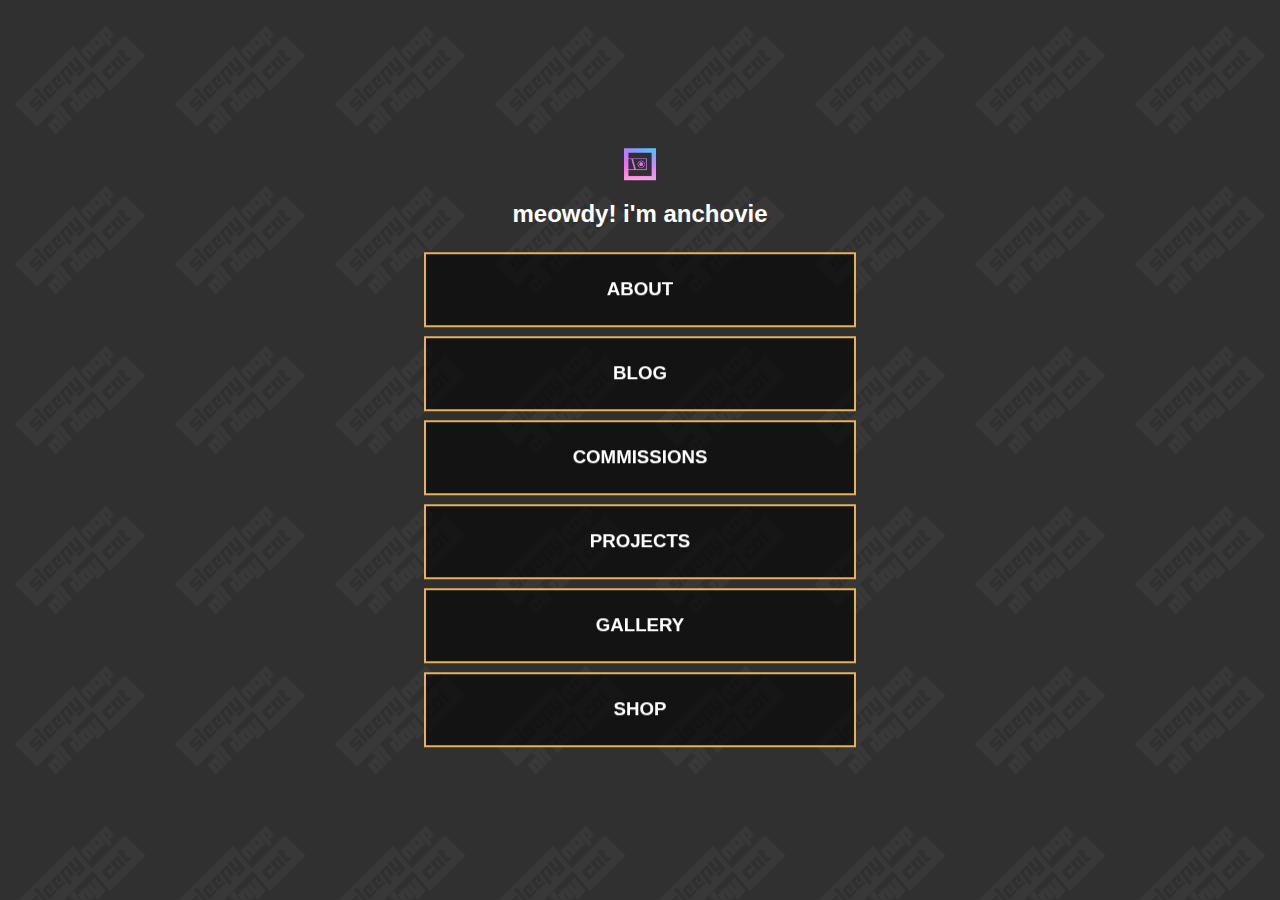
==== index.html @ 4eb7b766 "standalone site v1.0" ====
<!DOCTYPE html>
<html>
    <head lang="en">
        <meta charset="utf-8">
        <meta name="viewport" content="width=device-width, initial-scale=1">
        <link rel="stylesheet" href="main.css">
        <link rel="stylesheet" href="index.css">
        <link rel="apple-touch-icon" sizes="180x180" href="/apple-touch-icon.png">
        <link rel="icon" type="image/png" sizes="32x32" href="/favicon-32x32.png">
        <link rel="icon" type="image/png" sizes="16x16" href="/favicon-16x16.png">
        <link rel="manifest" href="/site.webmanifest">
        <title>anchovie</title>
    </head>
    <body style="background-image: url(images/icons/sleepy.png); background-size: auto; background-repeat: repeat;">
        <div id="navbox">
            <div style="display: flex; justify-content: center;">
                <img src="images/icons/fishy_square.png" style="width: 2em;">
            </div>
            <h2 style="text-align: center;">meowdy! i'm anchovie</h2>
            <a class="noLine" href="about.html">
                <button class="hvr-sweep-to-right">ABOUT</button>
            </a>
            <a class="noLine" target="_blank" href="https://www.tumblr.com/anchoviedraws">
                <button class="hvr-sweep-to-right">BLOG</button>
            </a>
            <a class="noLine" href="commissions.html">
                <button class="hvr-sweep-to-right">COMMISSIONS</button>
            </a>
            <a class="noLine" href="projects.html">
                <button class="hvr-sweep-to-right">PROJECTS</button>
            </a>
            <a class="noLine" target="_blank" href="https://www.weasyl.com/~anchoviedraws">
                <button class="hvr-sweep-to-right">GALLERY</button>
            </a>
            <a class="noLine" target="_blank" href="https://www.redbubble.com/people/anchoviedraws/">
                <button class="hvr-sweep-to-right">SHOP</button>
            </a>
        </div>
    </body>
</html>
---- main.css ----
html {
    width: 100%;
    margin: auto;
}

body {
    width: 95%;
    margin: auto;
}

button {
    width: 90%;
    height: 4em;
    background: rgba(0, 0, 0, 0.6);
    border: 2px solid #E9B05C;
    margin-bottom: 0.25em;
    margin-top: 0.25em;
    font-family: sans-serif;
    font-size: 14pt;
    font-weight: 600;
    color: #FFFFFF;
    cursor: pointer;
}

/* collapsible button section headers */
.collapsible {
    cursor: pointer;
    padding: 18px;
    width: 100%;
    border: none;
    text-align: left;
    outline: none;
    color: #FFFFFF;
    font-family: sans-serif;
    font-size: 18pt;
    opacity: 1.0;
    margin-bottom: 0em;
    margin-top: 0em;
    
}

.active, .collapsible:hover {
    background: rgba(0, 0, 0, 0.9);
}

 .collapsible:after {
     content: '\02795'; /* Unicode character for "plus" sign (+) */
    font-size: 14px;
     color: #FFFFFF;
    float: right;
    margin-left: 5px;
}

.active:after {
    content: "\2796"; /* Unicode character for "minus" sign (-) */
}

/* div label for content within .collapsible */
.content {
    display: none;
    overflow: hidden;
}

/* custom divs */
.responsiveContainer {
    margin: auto;
    max-width: 60em;
}

#spacer {
    height: 2em;
}

#header {
    margin: auto;
    width: 100%;
    text-align: left;
    opacity: 0.8;
    padding-top: 0.5em;
    padding-bottom: 0.5em;
}

#glitchbg {
    margin: auto;
    width: 100%;
    text-align: left;
    background-image: url(images/glitch_bg.png);
    padding-bottom: 1em;
    padding-top: 0.5em;
}

#footer {
    display: block;
    text-align: center;
    margin-left: 20%;
    margin-right: 20%;
}

/* typography */
h1 {
    color: #FFFFFF;
    font-family: sans-serif;
    font-size: 36pt;
    margin-top: 0.5em;
    padding: 0;
}

h2 {
    color: #FFFFFF;
    font-family: sans-serif;
    font-size: 18pt;
    opacity: 1.0;
}

p {
    color: #FFFFFF;
    font-family: monospace;
    font-size: 14pt;
    opacity: 1;
    padding-left: 0.5em;
    padding-right: 0.5em;
}

/* link styling */
a {
    color: #E9B05C;
}

a:hover {
    border-bottom: 1px solid;
}

a:visited {
    color: #E9B05C;
}

.noLine, .noLine:hover, .noLine:visited {
    border: none;
}

/* table styling */
table {
    width: 45em;
    margin-left: auto;
    margin-right: auto;
    border-collapse: collapse;
}

tr {
    border-bottom: 2px solid rgb(233, 176, 92);
}

th {
    padding-left: 1em;
    padding-right: 1em;
    vertical-align: middle;
}

td {
    background-color: rgb(67, 67, 74);
    height: auto;
    border-bottom: 2px;
    border-bottom-color: rgb(233, 176, 92);
}

#titlebar {
    height: 3em;
    font-family: sans-serif;
    color: rgb(233, 176, 92);
    text-align: left;
    background-color: rgb(30, 30, 35);
}

/* miscellanious styling */
.hidden {
    display: none;
}

.img_container {
    padding: 0.5em;
}

/* responsive layout <768px wide */
@media screen and (max-width: 768px) {
    .column {
        width: 100%;
  }
    .floatContainer {
        width: 100%;
    }
    #navbox {
        width: 85%;
    }
    table {
        width: 95%;
    }
    .responsiveContainer {
        width: 100%;
    }
}

/* Sweep To Right buttons */
.hvr-sweep-to-right {
  display: inline-block;
  vertical-align: middle;
  -webkit-transform: perspective(1px) translateZ(0);
  transform: perspective(1px) translateZ(0);
  box-shadow: 0 0 1px rgba(0, 0, 0, 0);
  position: relative;
  -webkit-transition-property: color;
  transition-property: color;
  -webkit-transition-duration: 0.2s;
  transition-duration: 0.2s;
}
.hvr-sweep-to-right:before {
  content: "";
  position: absolute;
  z-index: -1;
  top: 0;
  left: 0;
  right: 0;
  bottom: 0;
  background: #E9B05C;
  -webkit-transform: scaleX(0);
  transform: scaleX(0);
  -webkit-transform-origin: 0 50%;
  transform-origin: 0 50%;
  -webkit-transition-property: transform;
  transition-property: transform;
  -webkit-transition-duration: 0.2s;
  transition-duration: 0.2s;
  -webkit-transition-timing-function: ease-out;
  transition-timing-function: ease-out;
}
.hvr-sweep-to-right:hover, .hvr-sweep-to-right:focus, .hvr-sweep-to-right:active {
  color: #FFFFFF;
}
.hvr-sweep-to-right:hover:before, .hvr-sweep-to-right:focus:before, .hvr-sweep-to-right:active:before {
  -webkit-transform: scaleX(1);
  transform: scaleX(1);
}
---- index.css ----
#navbox {
    margin: auto;
    max-width: 30em;
    position: absolute;
    top: 50%;
    left: 50%;
    transform: translate(-50%, -50%);
    text-align: center;
    padding: 1em;
}
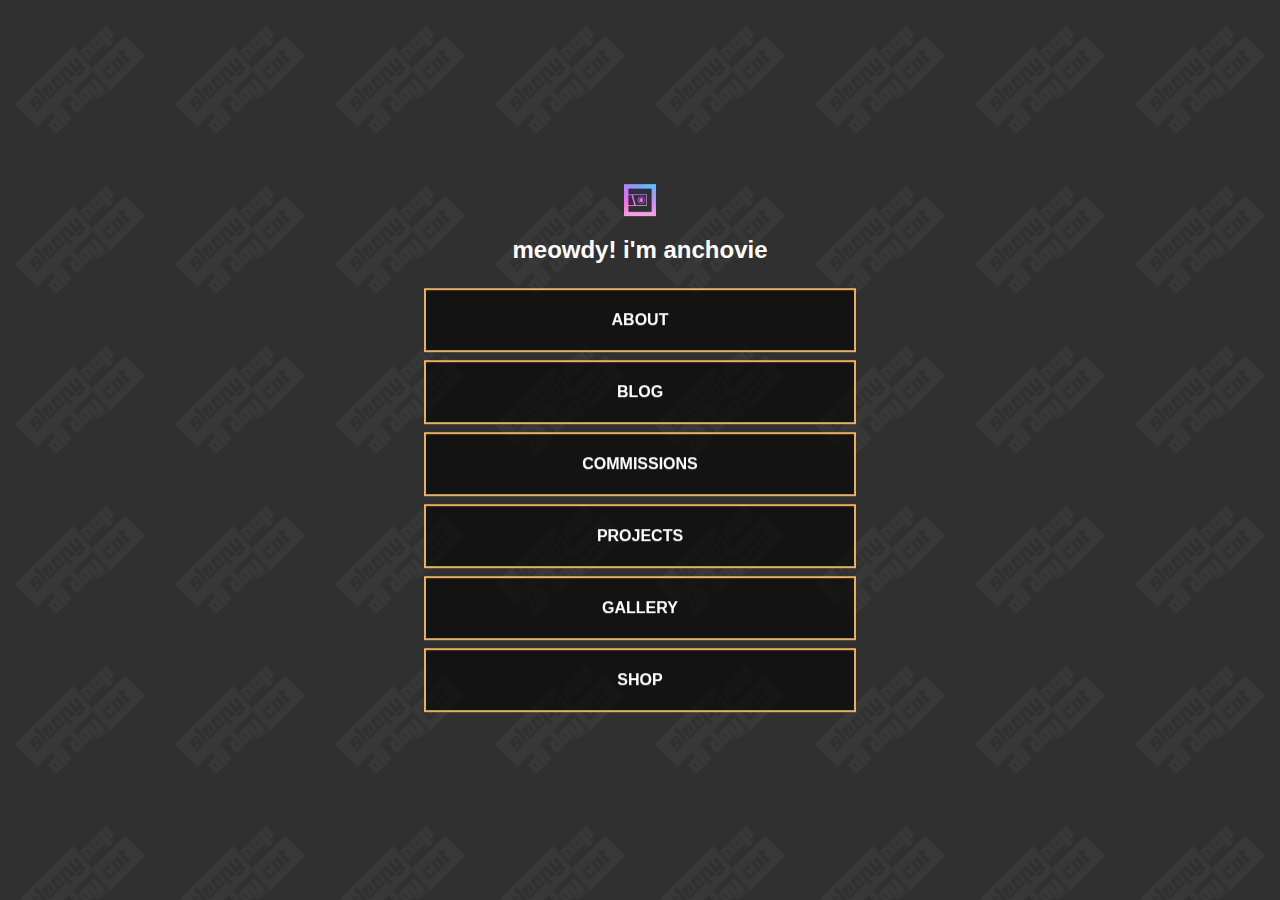
==== commit 30f9104d: "added breadcrumb nav" ====
--- a/index.html
+++ b/index.html
@@ -9,7 +9,7 @@
         <link rel="icon" type="image/png" sizes="32x32" href="/favicon-32x32.png">
         <link rel="icon" type="image/png" sizes="16x16" href="/favicon-16x16.png">
         <link rel="manifest" href="/site.webmanifest">
-        <title>anchovie</title>
+        <title>anchovie.art</title>
     </head>
     <body style="background-image: url(images/icons/sleepy.png); background-size: auto; background-repeat: repeat;">
         <div id="navbox">
--- a/main.css
+++ b/main.css
@@ -4,7 +4,7 @@
 }
 
 body {
-    width: 95%;
+    width: 100%;
     margin: auto;
 }
 
@@ -16,7 +16,7 @@
     margin-bottom: 0.25em;
     margin-top: 0.25em;
     font-family: sans-serif;
-    font-size: 14pt;
+    font-size: 12pt;
     font-weight: 600;
     color: #FFFFFF;
     cursor: pointer;
@@ -34,8 +34,8 @@
     font-family: sans-serif;
     font-size: 18pt;
     opacity: 1.0;
-    margin-bottom: 0em;
-    margin-top: 0em;
+    margin-bottom: 0;
+    margin-top: 0;
     
 }
 
@@ -72,10 +72,9 @@
 }
 
 #header {
-    margin: auto;
-    width: 100%;
-    text-align: left;
-    opacity: 0.8;
+    margin-left: 2em;
+    max-width: 100%;
+    text-align: left;
     padding-top: 0.5em;
     padding-bottom: 0.5em;
 }
@@ -101,22 +100,18 @@
     color: #FFFFFF;
     font-family: sans-serif;
     font-size: 36pt;
-    margin-top: 0.5em;
-    padding: 0;
 }
 
 h2 {
     color: #FFFFFF;
     font-family: sans-serif;
     font-size: 18pt;
-    opacity: 1.0;
 }
 
 p {
     color: #FFFFFF;
     font-family: monospace;
     font-size: 14pt;
-    opacity: 1;
     padding-left: 0.5em;
     padding-right: 0.5em;
 }
@@ -136,11 +131,11 @@
 
 .noLine, .noLine:hover, .noLine:visited {
     border: none;
+    text-decoration: none;
 }
 
 /* table styling */
 table {
-    width: 45em;
     margin-left: auto;
     margin-right: auto;
     border-collapse: collapse;
@@ -171,6 +166,33 @@
     background-color: rgb(30, 30, 35);
 }
 
+/* breadcrumb nav */
+
+.nav {
+    background-color: rgb(30, 30, 35);
+    font-family: sans-serif;
+    font-size: 14pt;
+    font-weight: 600;
+    color: #FFFFFF;
+    padding-top: 0.25em;
+    padding-bottom: 0.25em;
+    margin: 0;
+}
+
+ul.breadcrumb {
+    list-style: none;
+}
+
+/* Display list items side by side */
+ul.breadcrumb li {
+    display: inline;
+    padding-right: 0.25em;
+}
+
+ul.breadcrumb li a:hover {
+  text-decoration: underline;
+} 
+
 /* miscellanious styling */
 .hidden {
     display: none;
@@ -192,7 +214,7 @@
         width: 85%;
     }
     table {
-        width: 95%;
+        width: 100%;
     }
     .responsiveContainer {
         width: 100%;
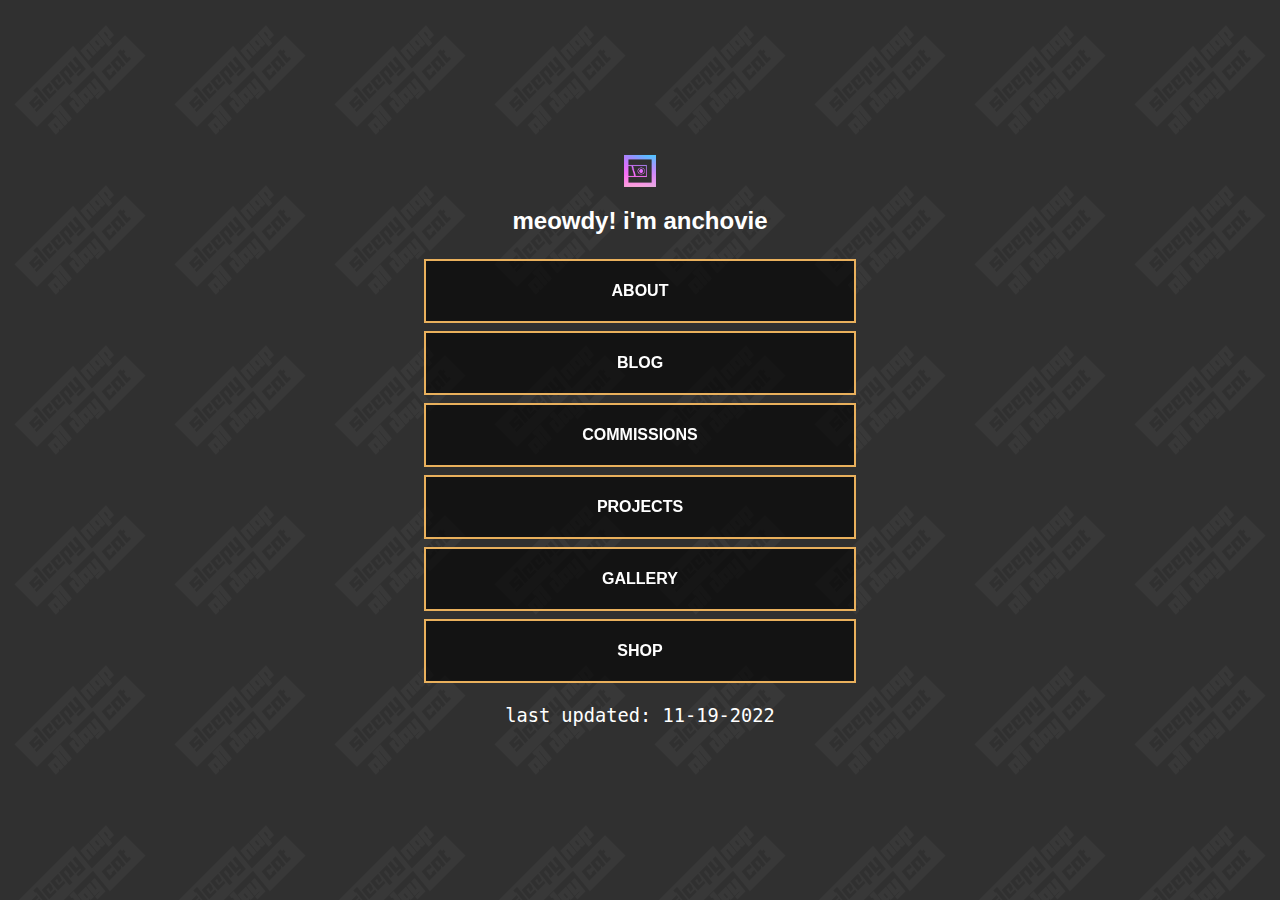
==== commit ff8328f6: "added last updated to index" ====
--- a/index.html
+++ b/index.html
@@ -35,6 +35,7 @@
             <a class="noLine" target="_blank" href="https://www.redbubble.com/people/anchoviedraws/">
                 <button class="hvr-sweep-to-right">SHOP</button>
             </a>
+            <p>last updated: 11-19-2022</p>
         </div>
     </body>
 </html>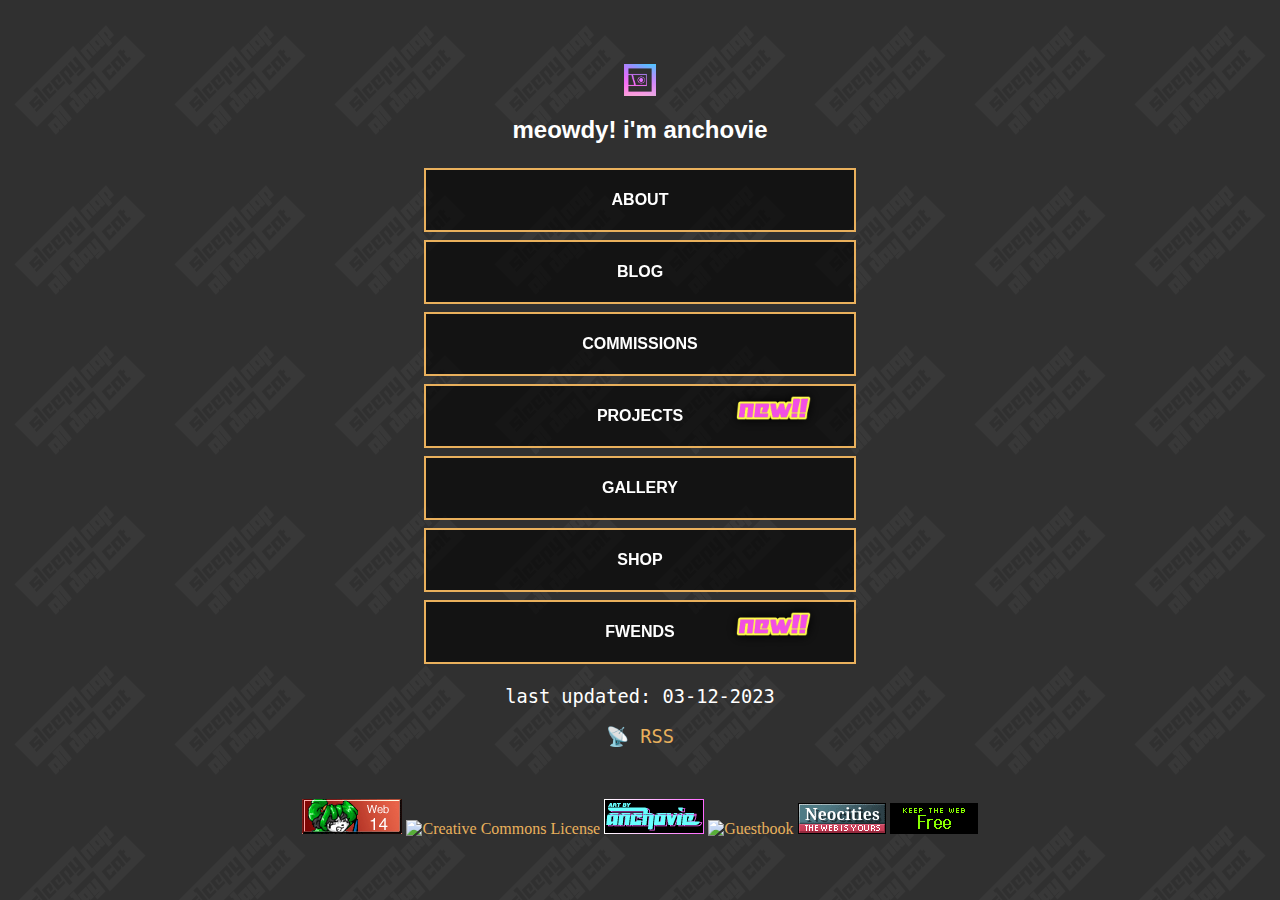
==== commit 52fffc20: "updating to match neocities build" ====
--- a/index.html
+++ b/index.html
@@ -2,7 +2,7 @@
 <html>
     <head lang="en">
         <meta charset="utf-8">
-        <meta name="viewport" content="width=device-width, initial-scale=1">
+        <meta name="viewport" content="width=device-width, initial-scale=1.0">
         <link rel="stylesheet" href="main.css">
         <link rel="stylesheet" href="index.css">
         <link rel="apple-touch-icon" sizes="180x180" href="/apple-touch-icon.png">
@@ -12,30 +12,49 @@
         <title>anchovie.art</title>
     </head>
     <body style="background-image: url(images/icons/sleepy.png); background-size: auto; background-repeat: repeat;">
-        <div id="navbox">
+        <div class="responsiveContainer">
+            <div id="spacer"></div>
+            <div id="spacer"></div>
+            <!--logo box-->
             <div style="display: flex; justify-content: center;">
                 <img src="images/icons/fishy_square.png" style="width: 2em;">
             </div>
-            <h2 style="text-align: center;">meowdy! i'm anchovie</h2>
-            <a class="noLine" href="about.html">
-                <button class="hvr-sweep-to-right">ABOUT</button>
-            </a>
-            <a class="noLine" target="_blank" href="https://www.tumblr.com/anchoviedraws">
-                <button class="hvr-sweep-to-right">BLOG</button>
-            </a>
-            <a class="noLine" href="commissions.html">
-                <button class="hvr-sweep-to-right">COMMISSIONS</button>
-            </a>
-            <a class="noLine" href="projects.html">
-                <button class="hvr-sweep-to-right">PROJECTS</button>
-            </a>
-            <a class="noLine" target="_blank" href="https://www.weasyl.com/~anchoviedraws">
-                <button class="hvr-sweep-to-right">GALLERY</button>
-            </a>
-            <a class="noLine" target="_blank" href="https://www.redbubble.com/people/anchoviedraws/">
-                <button class="hvr-sweep-to-right">SHOP</button>
-            </a>
-            <p>last updated: 11-19-2022</p>
+            <!--navbox & quick links-->
+            <div id="navbox">
+                <h2>meowdy! i'm anchovie</h2>
+                <a class="noLine" href="about.html">
+                    <button class="hvr-sweep-to-right">ABOUT</button>
+                </a>
+                <a class="noLine" target="_blank" href="https://www.tumblr.com/anchoviedraws">
+                    <button class="hvr-sweep-to-right">BLOG</button>
+                </a>
+                <a class="noLine" href="commissions.html">
+                    <button class="hvr-sweep-to-right">COMMISSIONS</button>
+                </a>
+                <a class="noLine" href="projects.html">
+                    <button class="hvr-sweep-to-right"><div id="new"><img src="images/icons/new.png"></div>PROJECTS</button>
+                </a>
+                <a class="noLine" target="_blank" href="https://www.weasyl.com/~anchoviedraws">
+                    <button class="hvr-sweep-to-right">GALLERY</button>
+                </a>
+                <a class="noLine" target="_blank" href="https://www.redbubble.com/people/anchoviedraws/">
+                    <button class="hvr-sweep-to-right">SHOP</button>
+                </a>
+                <a class="noLine" href="fwends.html">
+                    <button class="hvr-sweep-to-right"><div id="new"><img src="images/icons/new.png"></div>FWENDS</button>
+                </a>
+                <p>last updated: 03-12-2023</p>
+                <p><a class="noLine" target="_blank" href="rss.xml">&#x1F4E1; RSS</a></p>
+            </div>
+            <div id="spacer"></div>
+            <div id="footer">
+                <a class="noLine" target="_blank" href="http://www.mabsland.com/Adoption.html"><img src="images/badges/Censor_14c.gif"></a>
+                <a class="noLine" rel="license" href="http://creativecommons.org/licenses/by-sa/4.0/"><img alt="Creative Commons License" style="border-width:0" src="https://i.creativecommons.org/l/by-sa/4.0/88x31.png" /></a>
+                <img src="images/badges/signature.png">
+                <a class="noLine" href="http://users3.smartgb.com/g/g.php?a=s&i=g36-34199-d1"><img alt="Guestbook" border="0" src="http://extras3.smartgb.com/b/gb_80x40.gif" width="88" height="31"></a>
+                <a class="noLine" target="_blank" href="https://neocities.org"><img src="images/badges/neocities.gif"></a>
+                <a class="noLine" href="https://yesterweb.org/no-to-web3/"><img alt="say no to web3" src="images/badges/roly-saynotoweb3.gif"></a>
+            </div>
         </div>
     </body>
 </html>--- a/main.css
+++ b/main.css
@@ -44,9 +44,9 @@
 }
 
  .collapsible:after {
-     content: '\02795'; /* Unicode character for "plus" sign (+) */
+    content: '\02795'; /* Unicode character for "plus" sign (+) */
     font-size: 14px;
-     color: #FFFFFF;
+    color: #FFFFFF;
     float: right;
     margin-left: 5px;
 }
@@ -91,8 +91,31 @@
 #footer {
     display: block;
     text-align: center;
-    margin-left: 20%;
-    margin-right: 20%;
+}
+
+#new {
+    position: absolute;
+    top: 5%;
+    right: 10%;
+    filter: drop-shadow(0 0 6px #000000);
+    animation: bounce 0.5s;
+    animation-direction: alternate;
+    animation-timing-function: cubic-bezier(.5, 0.05, 1, .5);
+    animation-iteration-count: infinite;
+}
+
+/* arrow_marker bounce effect (stolen) */
+@keyframes bounce {
+    from {
+        transform: translate3d(30%, 0, 0);
+    }
+    to {
+        transform: translate3d(30%, 10px, 0);
+    }
+}
+
+#new img {
+    width: 75px;
 }
 
 /* typography */
@@ -142,7 +165,7 @@
 }
 
 tr {
-    border-bottom: 2px solid rgb(233, 176, 92);
+    border-bottom: 2px solid #E9B05C;
 }
 
 th {
@@ -152,24 +175,24 @@
 }
 
 td {
-    background-color: rgb(67, 67, 74);
+    background-color: #43434A;
     height: auto;
     border-bottom: 2px;
-    border-bottom-color: rgb(233, 176, 92);
+    border-bottom-color: #E9B05C;
 }
 
 #titlebar {
     height: 3em;
     font-family: sans-serif;
-    color: rgb(233, 176, 92);
-    text-align: left;
-    background-color: rgb(30, 30, 35);
+    color: #E9B05C;
+    text-align: left;
+    background-color: #1E1E23;
 }
 
 /* breadcrumb nav */
 
 .nav {
-    background-color: rgb(30, 30, 35);
+    background-color: #1E1E23;
     font-family: sans-serif;
     font-size: 14pt;
     font-weight: 600;
@@ -210,14 +233,14 @@
     .floatContainer {
         width: 100%;
     }
-    #navbox {
-        width: 85%;
-    }
     table {
         width: 100%;
     }
     .responsiveContainer {
         width: 100%;
+    }
+    .responsiveContainer #navbox {
+        max-width: 85%;
     }
 }
 
--- a/index.css
+++ b/index.css
@@ -1,10 +1,7 @@
 #navbox {
-    margin: auto;
-    max-width: 30em;
-    position: absolute;
-    top: 50%;
-    left: 50%;
-    transform: translate(-50%, -50%);
+    align-content: center;
     text-align: center;
-    padding: 1em;
+    max-width: 50%;
+    margin-left: auto;
+    margin-right: auto;
 }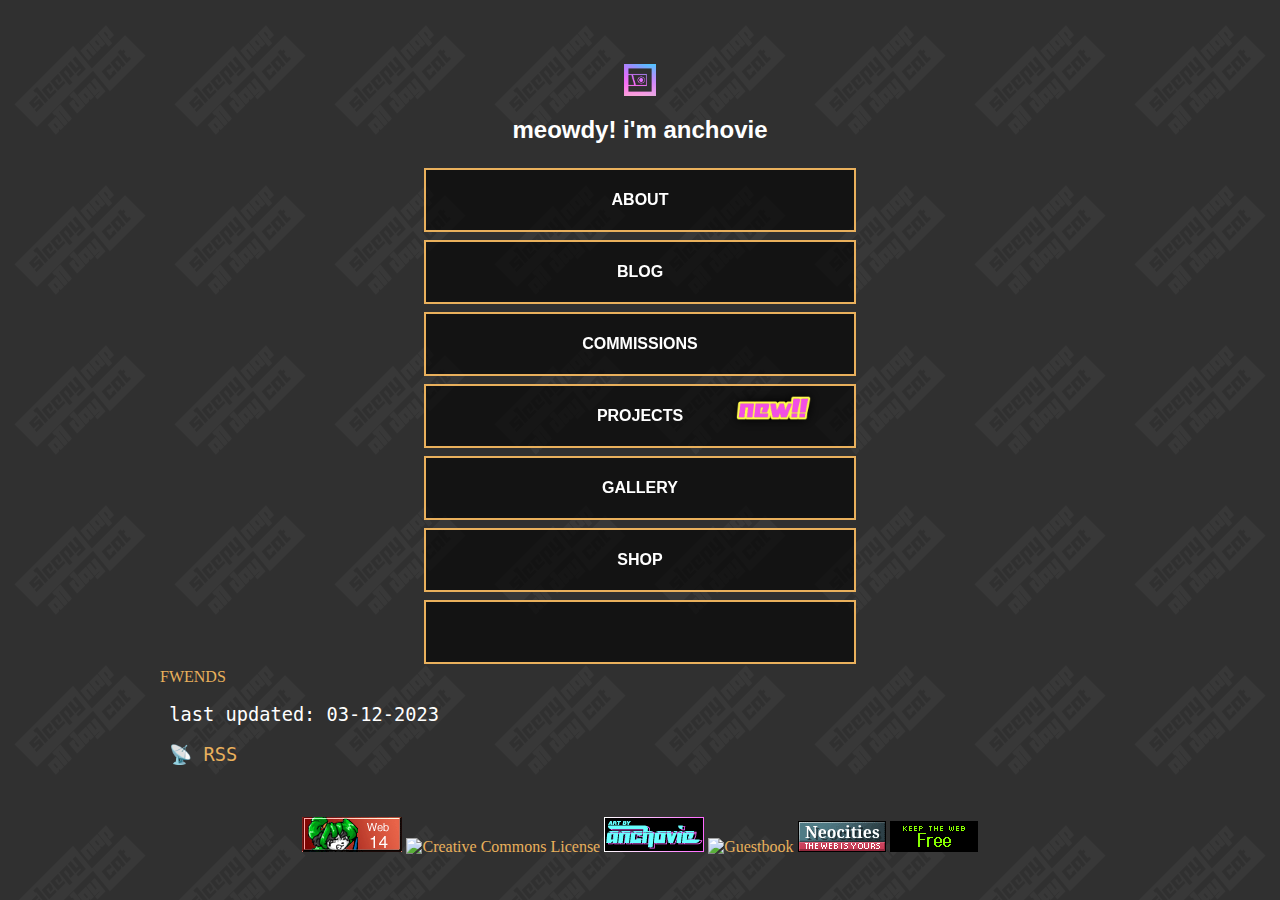
==== commit 6a6a4009: "added baconboard project, removed buggy rss" ====
--- a/index.html
+++ b/index.html
@@ -41,7 +41,7 @@
                     <button class="hvr-sweep-to-right">SHOP</button>
                 </a>
                 <a class="noLine" href="fwends.html">
-                    <button class="hvr-sweep-to-right"><div id="new"><img src="images/icons/new.png"></div>FWENDS</button>
+                    <button class="hvr-sweep-to-right"></div>FWENDS</button>
                 </a>
                 <p>last updated: 03-12-2023</p>
                 <p><a class="noLine" target="_blank" href="rss.xml">&#x1F4E1; RSS</a></p>
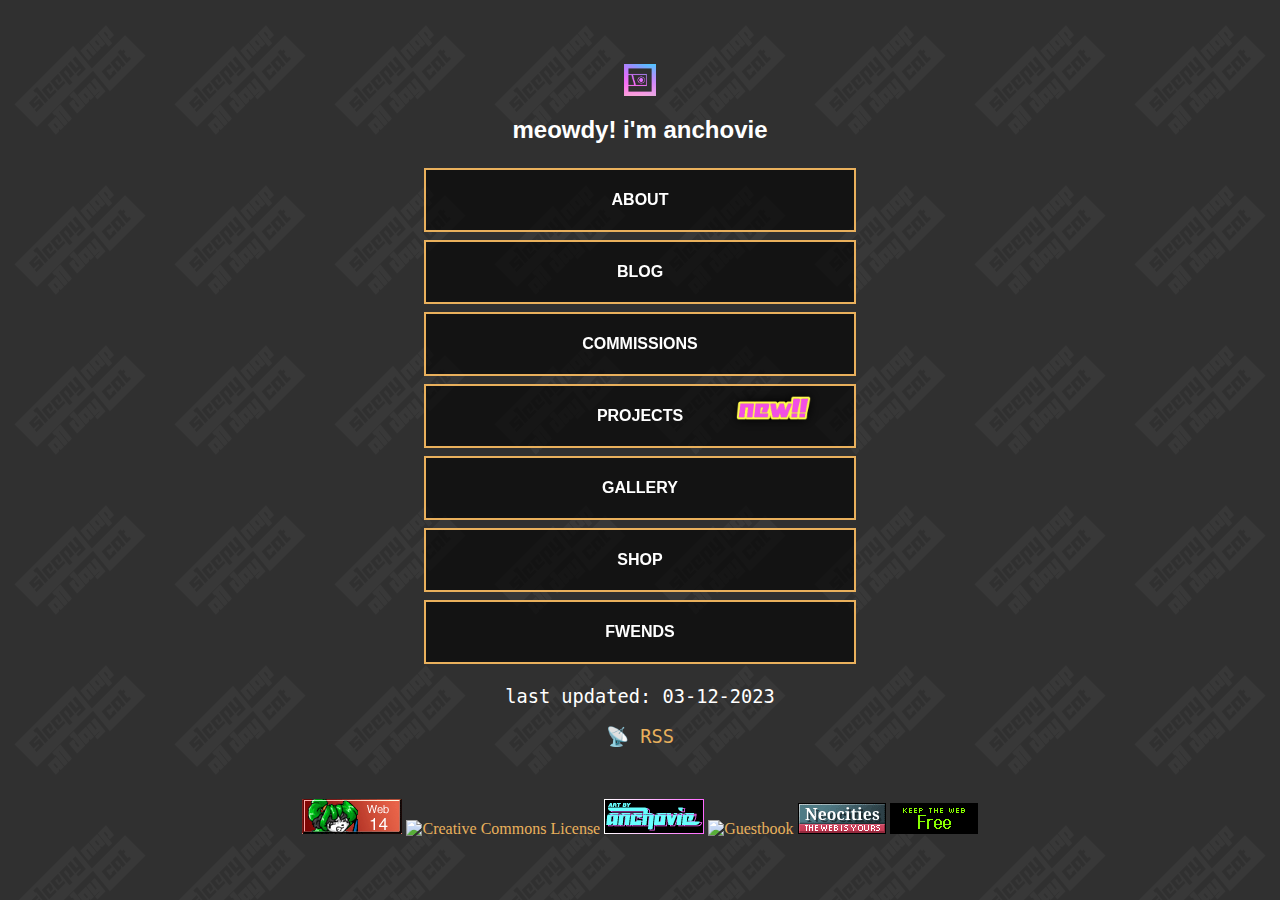
==== commit 78ad2452: "fixed index button" ====
--- a/index.html
+++ b/index.html
@@ -41,7 +41,7 @@
                     <button class="hvr-sweep-to-right">SHOP</button>
                 </a>
                 <a class="noLine" href="fwends.html">
-                    <button class="hvr-sweep-to-right"></div>FWENDS</button>
+                    <button class="hvr-sweep-to-right">FWENDS</button>
                 </a>
                 <p>last updated: 03-12-2023</p>
                 <p><a class="noLine" target="_blank" href="rss.xml">&#x1F4E1; RSS</a></p>
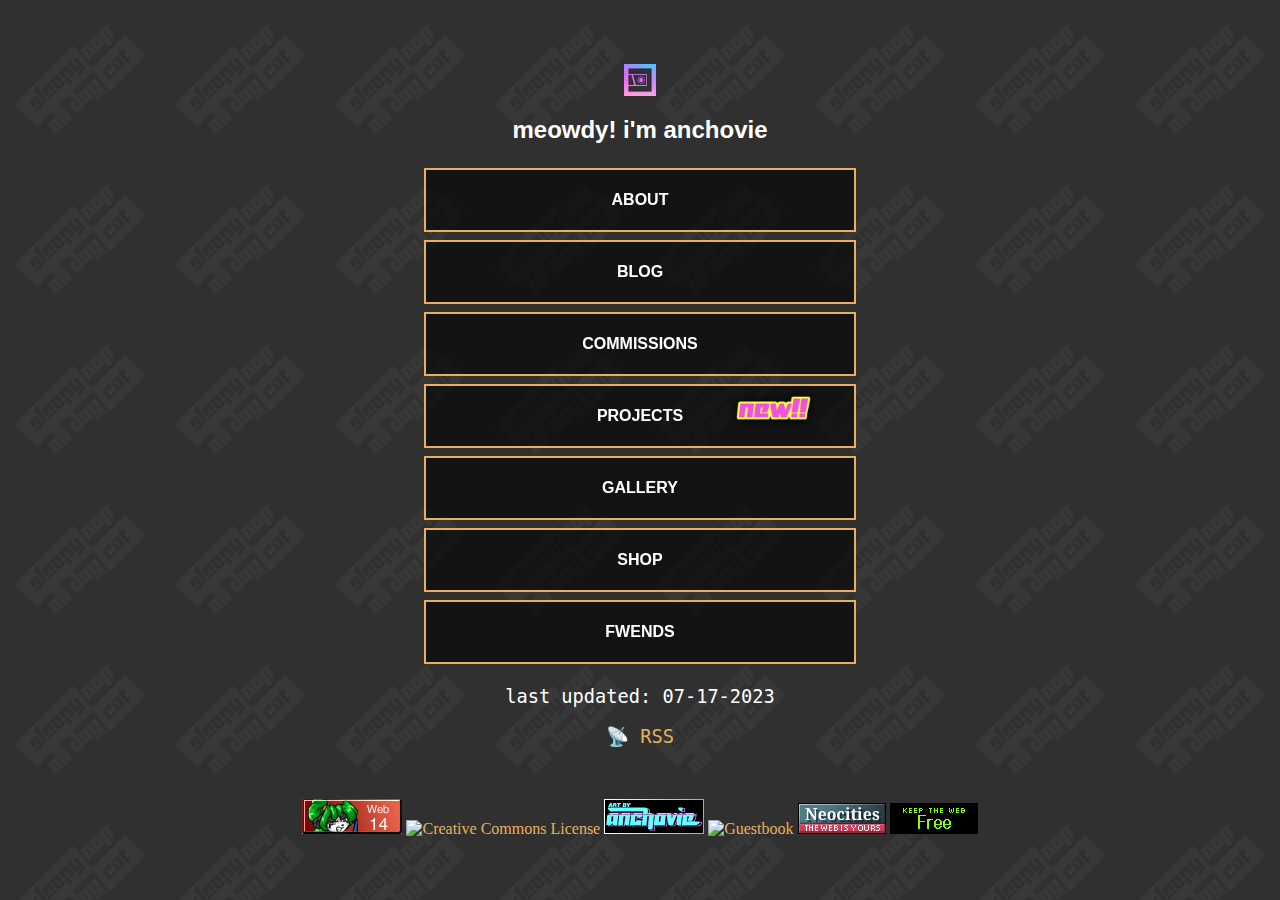
==== commit 04ebfbfd: "changed last updated date" ====
--- a/index.html
+++ b/index.html
@@ -43,7 +43,7 @@
                 <a class="noLine" href="fwends.html">
                     <button class="hvr-sweep-to-right">FWENDS</button>
                 </a>
-                <p>last updated: 03-12-2023</p>
+                <p>last updated: 07-17-2023</p>
                 <p><a class="noLine" target="_blank" href="rss.xml">&#x1F4E1; RSS</a></p>
             </div>
             <div id="spacer"></div>
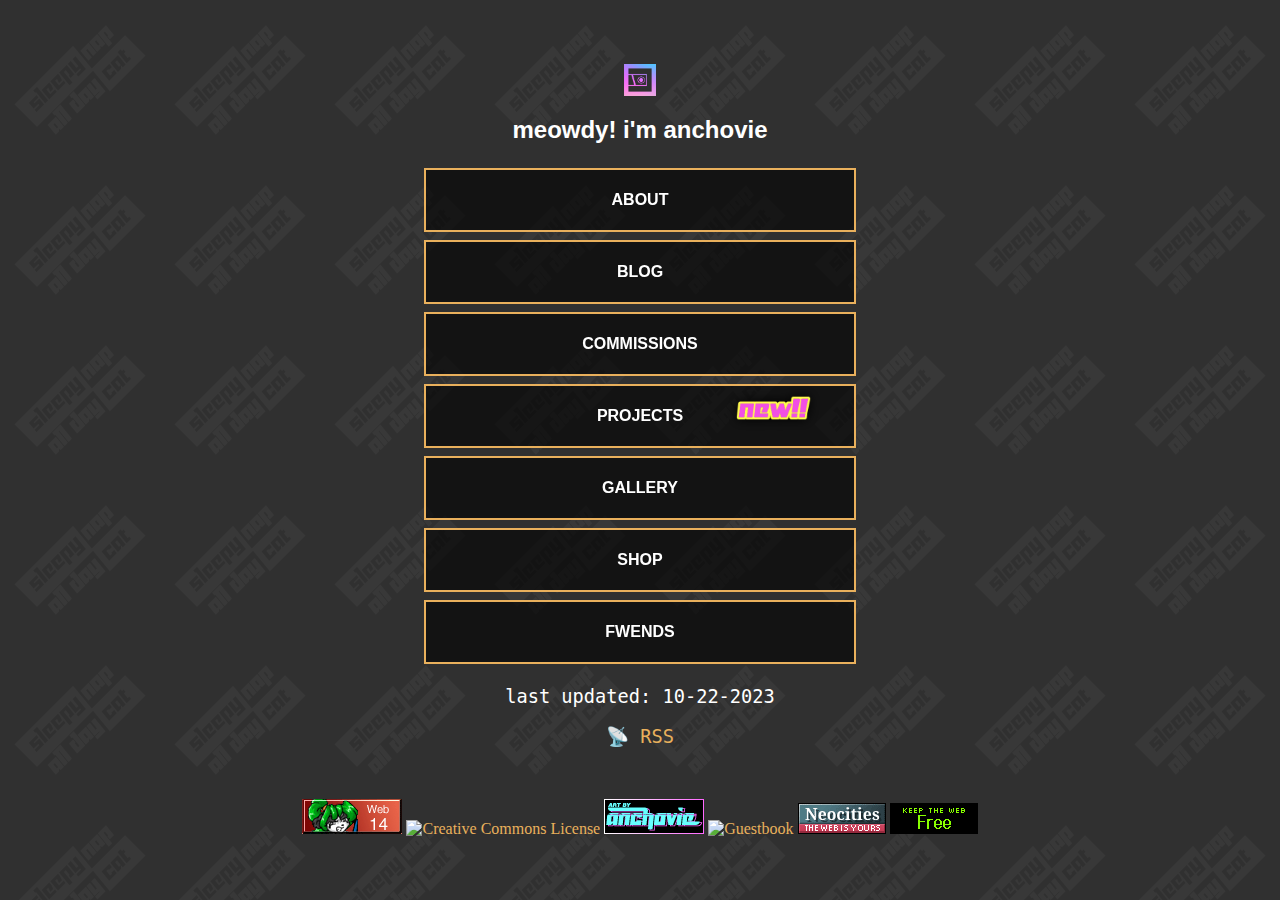
==== commit 9c44d7b3: "updated last updated" ====
--- a/index.html
+++ b/index.html
@@ -43,7 +43,7 @@
                 <a class="noLine" href="fwends.html">
                     <button class="hvr-sweep-to-right">FWENDS</button>
                 </a>
-                <p>last updated: 07-17-2023</p>
+                <p>last updated: 10-22-2023</p>
                 <p><a class="noLine" target="_blank" href="rss.xml">&#x1F4E1; RSS</a></p>
             </div>
             <div id="spacer"></div>
